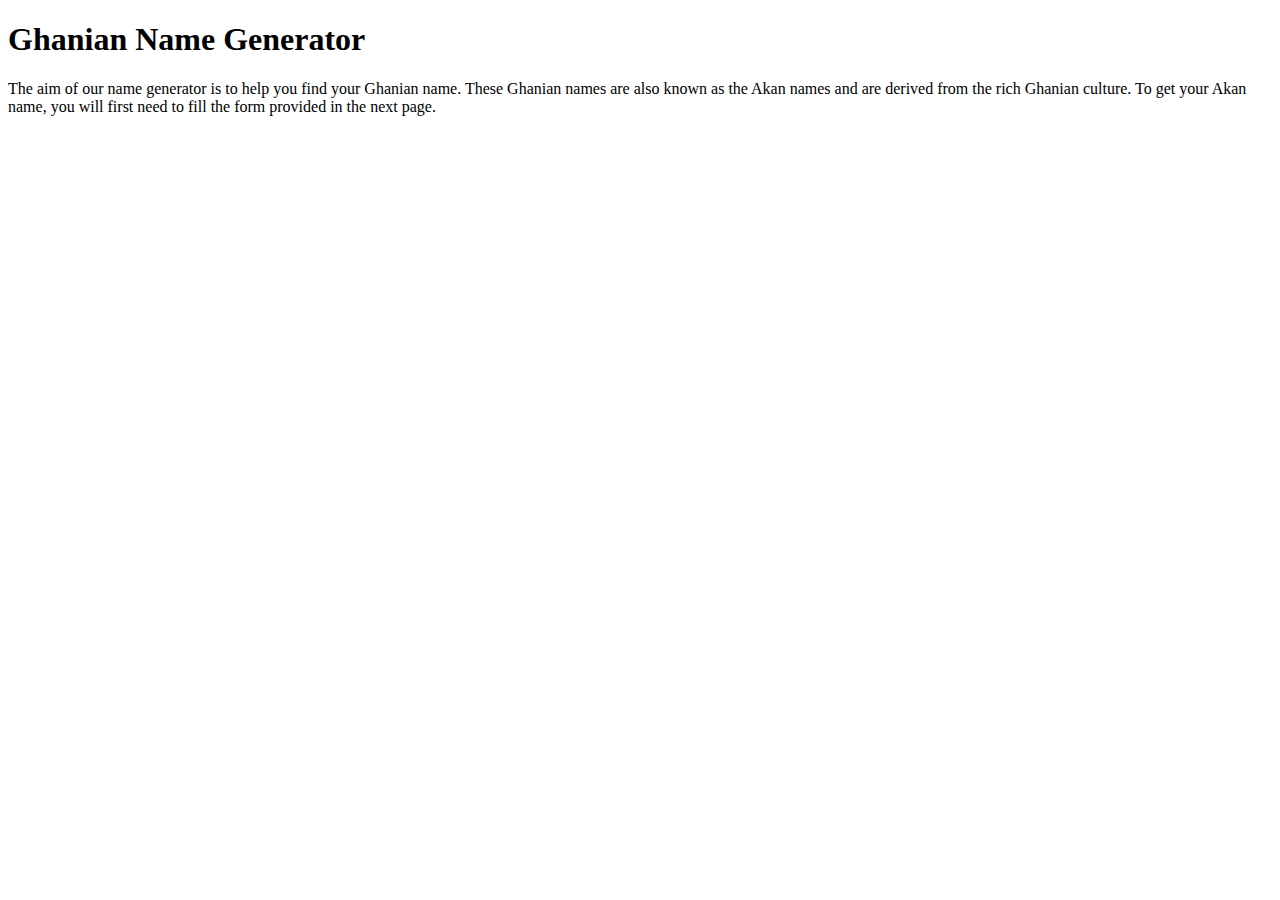
==== index.html @ 76c6d42e "add a description paragraph about the web app" ====
<!DOCTYPE html>
<html>
  <head>
    <title>Name generator</title>
  </head>
  <body>
    <h1>Ghanian Name Generator</h1>
    <p>The aim of our name generator is to help you find your Ghanian name. These Ghanian names are also
      known as the Akan names and are derived from the rich Ghanian culture. To get your Akan name, you
      will first need to fill the form provided in the next page. 
    </p>
    
  </body>
</html>
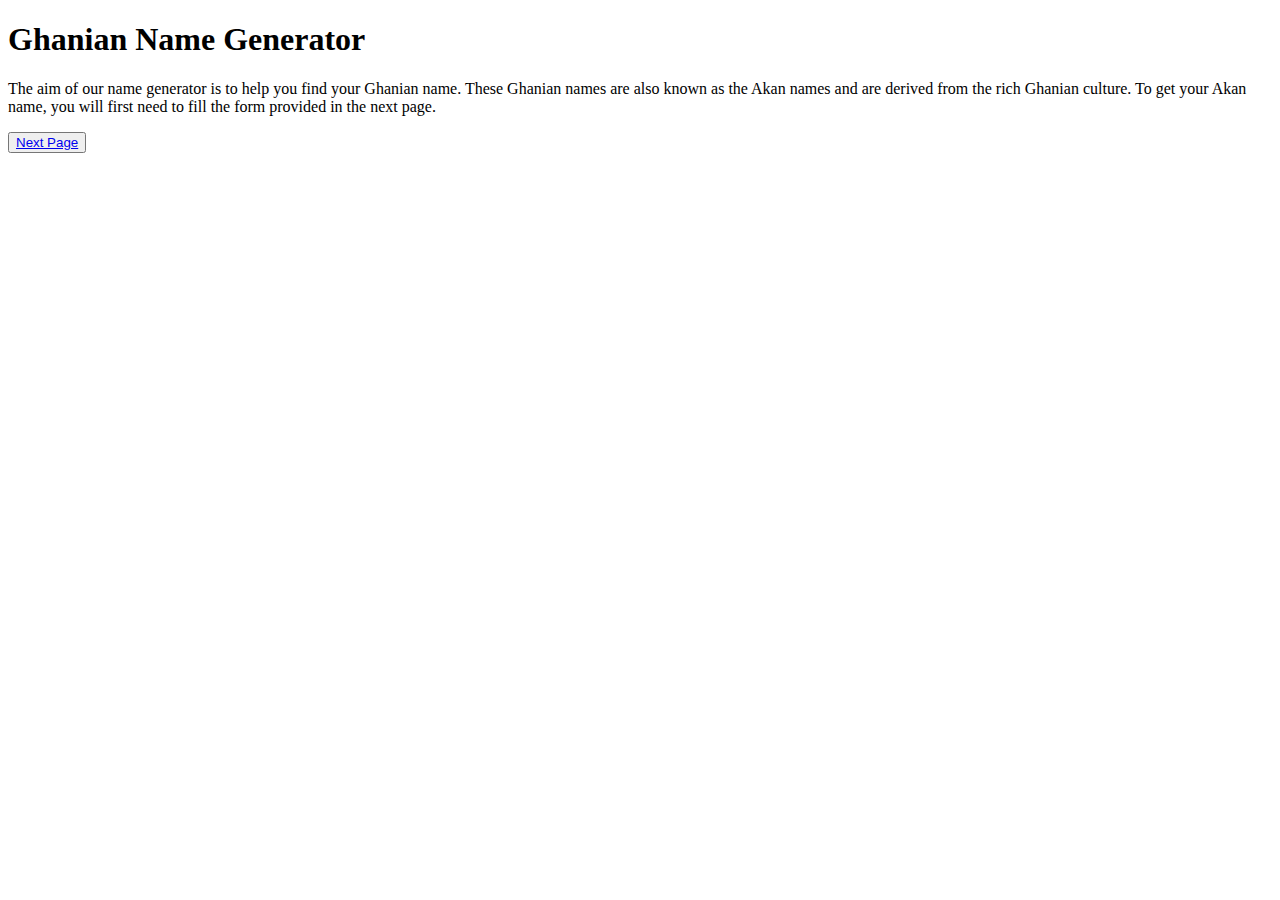
==== commit 66ea6caf: "add a class row before h1" ====
--- a/index.html
+++ b/index.html
@@ -1,14 +1,19 @@
 <!DOCTYPE html>
 <html>
   <head>
+    <link href="css/bootstrap.css" rel="stylesheet" type="text/css" media="all">
     <title>Name generator</title>
   </head>
   <body>
-    <h1>Ghanian Name Generator</h1>
-    <p>The aim of our name generator is to help you find your Ghanian name. These Ghanian names are also
-      known as the Akan names and are derived from the rich Ghanian culture. To get your Akan name, you
-      will first need to fill the form provided in the next page. 
-    </p>
-    
+    <div class="container">
+      <div class="row">
+        <h1>Ghanian Name Generator</h1>
+        <p>The aim of our name generator is to help you find your Ghanian name. These Ghanian names are also
+          known as the Akan names and are derived from the rich Ghanian culture. To get your Akan name, you
+          will first need to fill the form provided in the next page. 
+        </p>
+        <button><a href = generator.html>Next Page</a></button>
+      </div>
+    </div>
   </body>
 </html>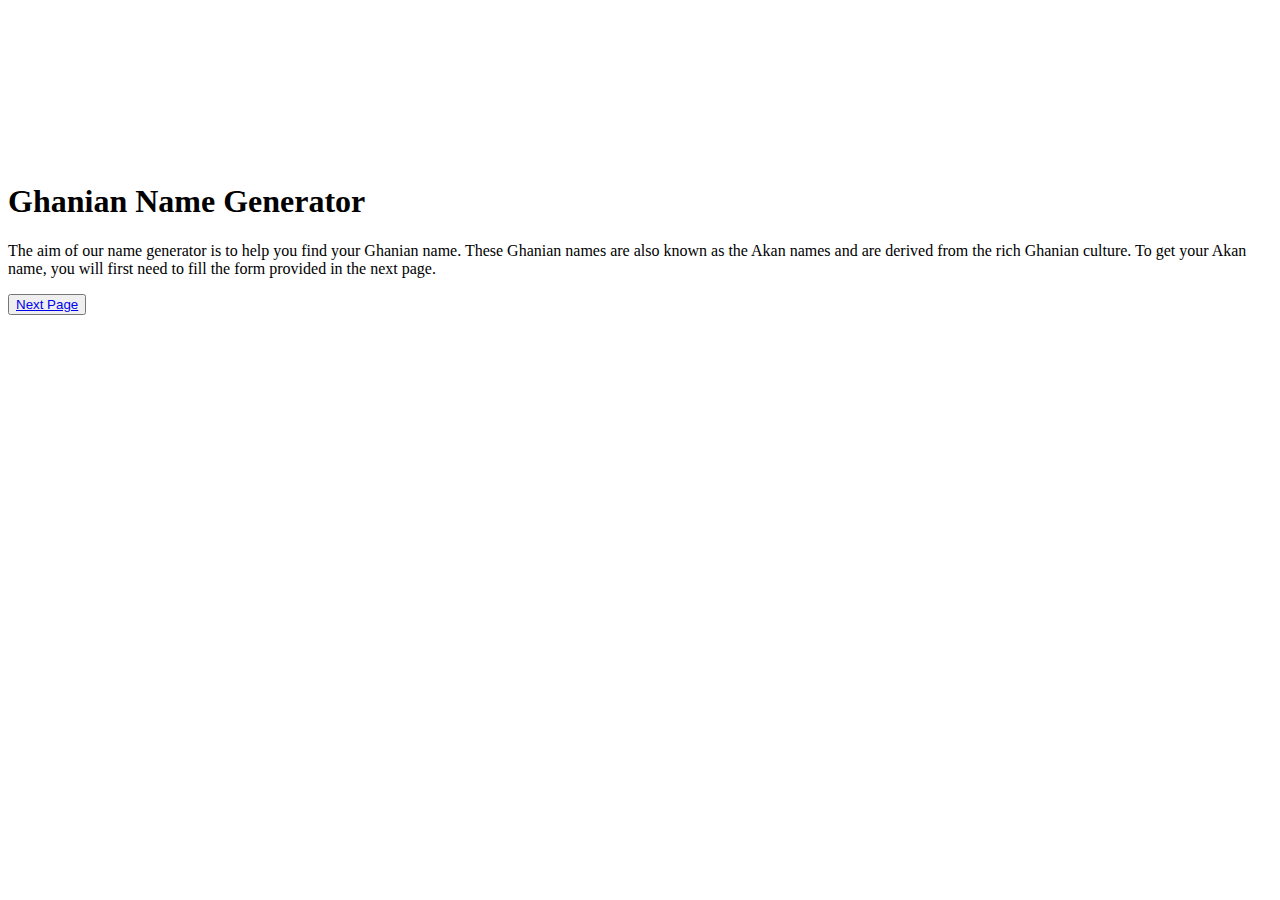
==== commit e8b2f877: "add video as the background to the page" ====
--- a/index.html
+++ b/index.html
@@ -2,17 +2,26 @@
 <html>
   <head>
     <link href="css/bootstrap.css" rel="stylesheet" type="text/css" media="all">
+    <link href="css/custom.css" rel="stylesheet" type="text/css">
     <title>Name generator</title>
   </head>
   <body>
+    <div class = "video-wrapper">
+      <video playsinline autoplay muted loop poster="#">
+        <source src="../videos/shake.mp4" type="video/webm">
+        Your browser does not support the video tag.
+      </video>
+    </div>
     <div class="container">
       <div class="row">
-        <h1>Ghanian Name Generator</h1>
-        <p>The aim of our name generator is to help you find your Ghanian name. These Ghanian names are also
-          known as the Akan names and are derived from the rich Ghanian culture. To get your Akan name, you
-          will first need to fill the form provided in the next page. 
-        </p>
-        <button><a href = generator.html>Next Page</a></button>
+        <div class="col-md-12">
+          <h1>Ghanian Name Generator</h1>
+          <p>The aim of our name generator is to help you find your Ghanian name. These Ghanian names are also 
+            known as the Akan names and are derived from the rich Ghanian culture. To get your Akan name, you
+            will first need to fill the form provided in the next page. 
+          </p>
+          <button><a href = generator.html>Next Page</a></button>
+        </div>
       </div>
     </div>
   </body>
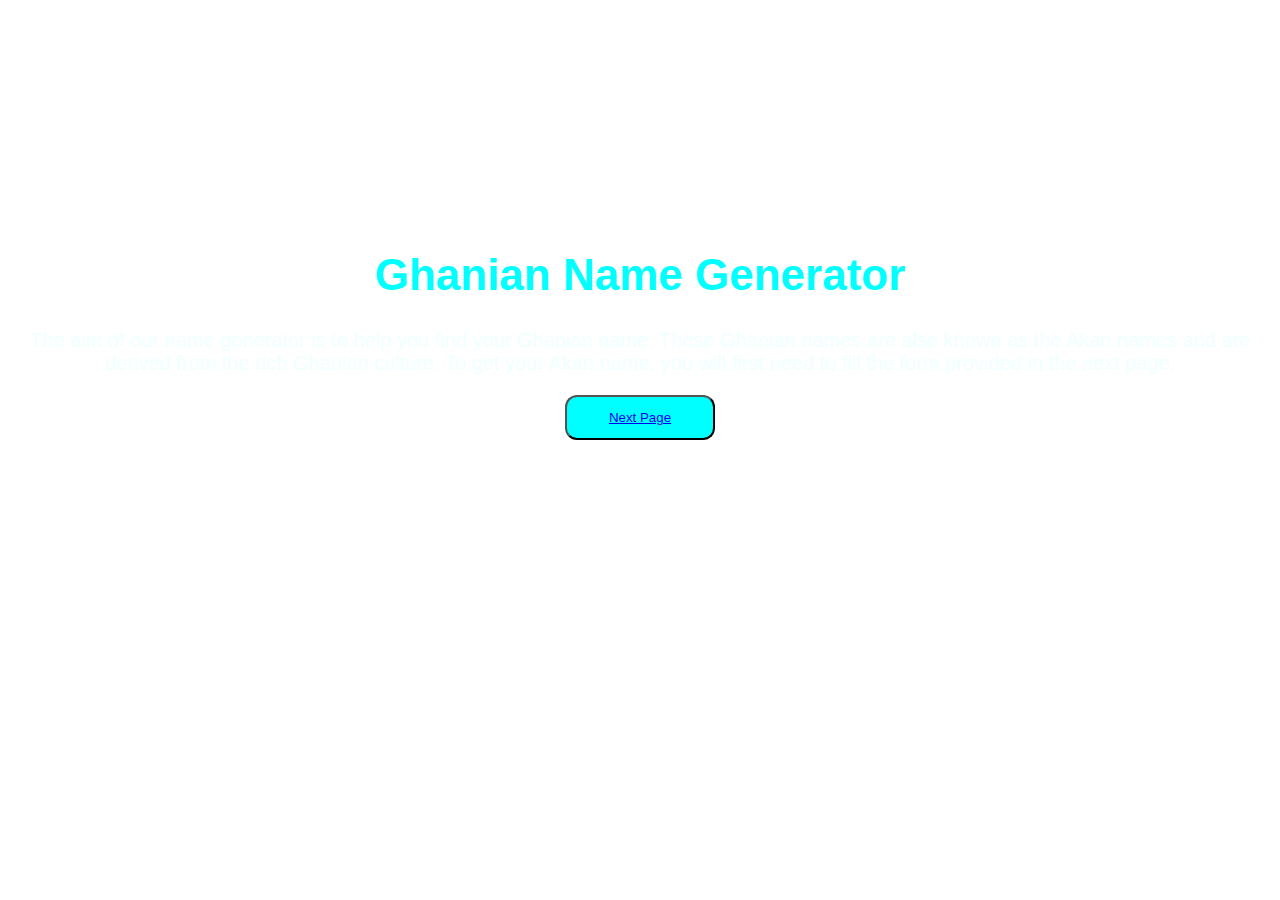
==== commit d99367af: "add an image as a placeholder in case the video does not play" ====
--- a/index.html
+++ b/index.html
@@ -6,8 +6,8 @@
     <title>Name generator</title>
   </head>
   <body>
-    <div class = "video-wrapper">
-      <video playsinline autoplay muted loop poster="#">
+    <div>
+      <video playsinline autoplay muted loop poster="culture.jpg">
         <source src="../videos/shake.mp4" type="video/webm">
         Your browser does not support the video tag.
       </video>
--- a/css/custom.css
+++ b/css/custom.css
@@ -0,0 +1,30 @@
+video {
+  object-fit: cover;
+  position: absolute;
+  top: 0;
+  left: 0;
+  height: 100%;
+  width: 100%;
+}
+.col-md-12 {
+  position: relative;
+  text-align: center;
+  margin-top: 250px; 
+}
+.col-md-12 h1 {
+  color: cyan;
+  font-size: 44px;
+  font-family: sans-serif;
+}
+.col-md-12 p {
+  color: azure;
+  font-size: 20px;
+  font-family: sans-serif;
+}
+button {
+  border-radius: 12px;
+  width: 150px;
+  height: 45px;
+  background-color: cyan;
+  
+}